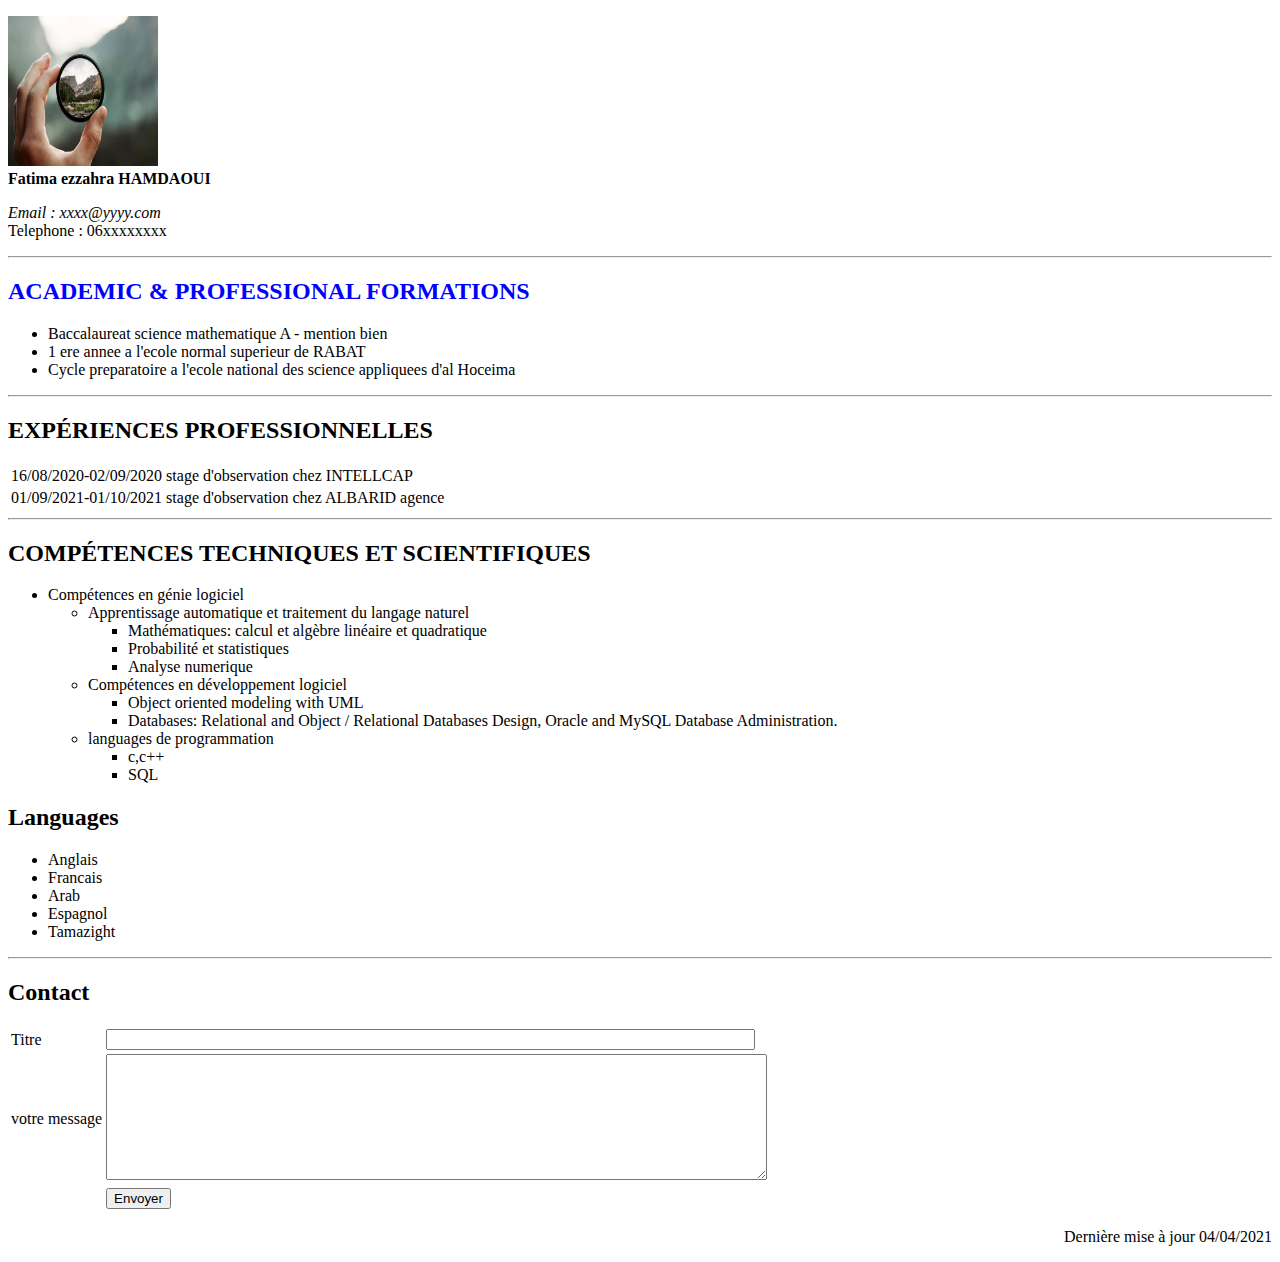
==== cv.css.html @ 526cb85f "Add files via upload" ====
<!DOCTYPE html>
<html lang="en" dir="ltr">
  <head>
    <meta charset="utf-8">
    <title>cv HAMDAOUI fatima ezzahra</title>
  </head>
  <body >

    <div id="header_cv">

    <p> <img src="20494859.webp" width="150"height="150"> <br> <strong> Fatima ezzahra HAMDAOUI </strong> </p>
    <p>
      <i>Email :  xxxx@yyyy.com </i> <br>
      Telephone : 06xxxxxxxx
    </p>

    </div>
    <hr>

    <div id="formation_cv">
      <h2 style="color:blue">ACADEMIC & PROFESSIONAL FORMATIONS</h2>
<p>

<ul>
  <li>Baccalaureat science mathematique A - mention bien
  </li>
  <li>1 ere annee a l'ecole normal superieur de RABAT
  </li>
  <li>Cycle preparatoire a l'ecole national des science appliquees d'al Hoceima
  </li>
</ul>

</p>
</div>

<hr>

    <div id="experiences">
  <h2>EXPÉRIENCES PROFESSIONNELLES</h2>

      <table>
        <tr>
          <td>16/08/2020-02/09/2020</td>
          <td>stage d'observation chez INTELLCAP</td>
        </tr>

        <tr>
          <td>01/09/2021-01/10/2021</td>
          <td>stage d'observation chez ALBARID agence</td>
        </tr>

      </table>
    </div>
    <hr>

    <div id="cv_competences">
      <h2>COMPÉTENCES TECHNIQUES ET SCIENTIFIQUES</h2>
    <ul>
      <li> Compétences en génie logiciel
        <ul>

          <li>Apprentissage automatique et traitement du langage naturel
            <ul>
              <li>Mathématiques: calcul et algèbre linéaire et quadratique</li>
              <li>Probabilité et statistiques</li>
              <li>Analyse numerique</li>
            </ul>
          </li>

          <li>Compétences en développement logiciel
            <ul>
              <li>Object oriented modeling with UML</li>
              <li>Databases: Relational and Object / Relational Databases Design, Oracle and MySQL Database Administration.</li>
            </ul>
          </li>

            <li>languages de programmation
              <ul>
                <li>c,c++</li>
                <li>SQL</li>
              </ul>
            </li>
        </ul>
        </li>
    </ul>


      <h2>Languages</h2>
      <ul>

            <li>  Anglais </li>
            <li>  Francais </li>
            <li>  Arab </li>
            <li>  Espagnol </li>
            <li>  Tamazight </li>


        </ul>

    </div>
    <hr>
    <div id="Contact">
      <h2>Contact</h2>
    <form class="" action="index.html" method="post">
      <table>
        <tr>
          <td><label for="">Titre</label></td>
          <td><input size="78" type="text" name="" value=""></td>
        </tr>
        <tr>
          <td><label for="">votre message</label></td>
          <td><textarea name="name" rows="8" cols="80"></textarea></td>
        </tr>
        <tr>
          <td></td>
          <td><button type="button" name="button">Envoyer</button></td>
        </tr>
      </table>

    </form>
    </div>

    <div id="cv_footer">
      <p align="right">Dernière mise à jour 04/04/2021</p>
    </div>

  </body>
</html>
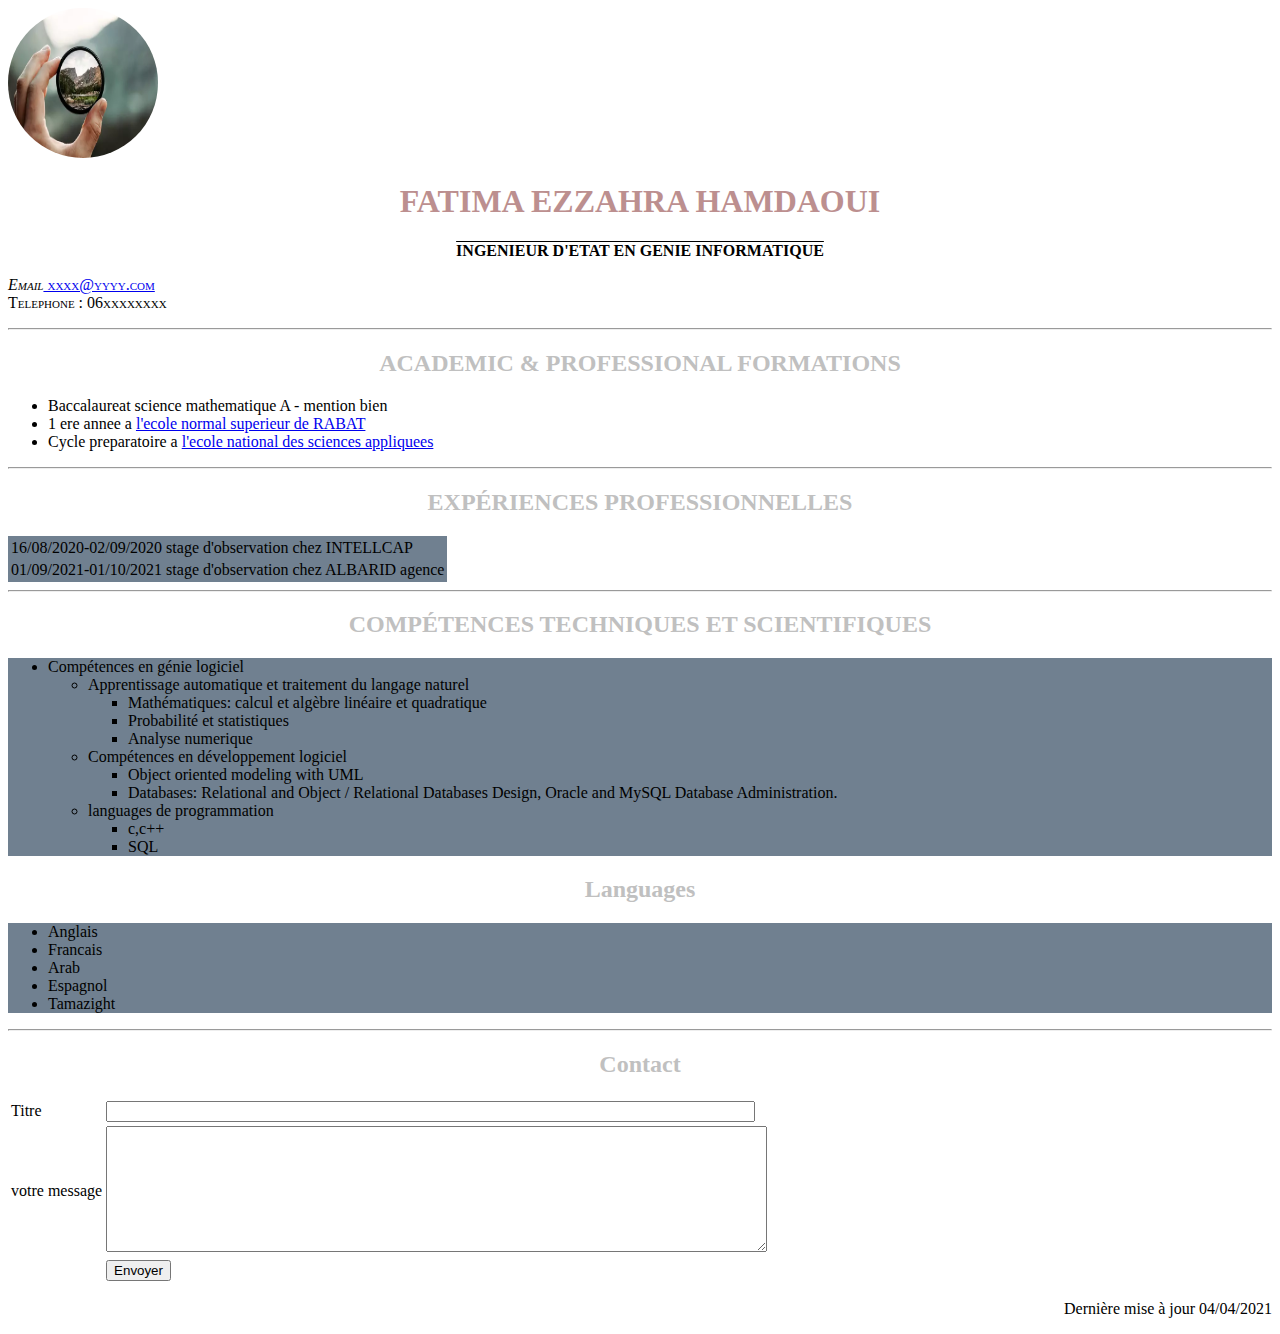
==== commit 35799c77: "Add files via upload" ====
--- a/cv.css.html
+++ b/cv.css.html
@@ -3,14 +3,27 @@
   <head>
     <meta charset="utf-8">
     <title>cv HAMDAOUI fatima ezzahra</title>
+   <style media="screen">
+  .centre {
+    text-align: center;
+  }
+
+  .imgcirculaire{
+    border-radius: 100%;
+
+  }
+   </style>
+
   </head>
   <body >
 
     <div id="header_cv">
 
-    <p> <img src="20494859.webp" width="150"height="150"> <br> <strong> Fatima ezzahra HAMDAOUI </strong> </p>
-    <p>
-      <i>Email :  xxxx@yyyy.com </i> <br>
+     <img  class="imgcirculaire"src="20494859.webp" width="150"height="150"><br>
+      <h1  class="centre" style="color:#BC8F8F"style="font-size: 30px"style="font-family: 'Lora', serif"><strong >FATIMA EZZAHRA HAMDAOUI</strong></h1>
+    <p class="centre"style=" text-decoration: overline"style="font-size: 150%"><strong>INGENIEUR D'ETAT EN GENIE INFORMATIQUE</strong></p>
+    <p style="font-variant-caps: petite-caps" >
+      <i> Email</i><a href="mailto: xxxx@yyyy.com"> xxxx@yyyy.com</a> <br>
       Telephone : 06xxxxxxxx
     </p>
 
@@ -18,15 +31,16 @@
     <hr>
 
     <div id="formation_cv">
-      <h2 style="color:blue">ACADEMIC & PROFESSIONAL FORMATIONS</h2>
-<p>
+      <h2 class="centre"style="color:#C0C0C0">ACADEMIC & PROFESSIONAL FORMATIONS</h2>
+<p style="background-color:#708090" >
 
-<ul>
+<ul >
   <li>Baccalaureat science mathematique A - mention bien
   </li>
-  <li>1 ere annee a l'ecole normal superieur de RABAT
+
+  <li>1 ere annee a <a href="http://ens.um5.ac.ma/"> l'ecole normal superieur de RABAT </a>
   </li>
-  <li>Cycle preparatoire a l'ecole national des science appliquees d'al Hoceima
+  <li>Cycle preparatoire a <a href="https://ensah.ma/"> l'ecole national des sciences appliquees  </a>
   </li>
 </ul>
 
@@ -36,14 +50,13 @@
 <hr>
 
     <div id="experiences">
-  <h2>EXPÉRIENCES PROFESSIONNELLES</h2>
+  <h2 class="centre"style="color:#C0C0C0">EXPÉRIENCES PROFESSIONNELLES</h2>
 
-      <table>
+      <table style="background-color:#708090">
         <tr>
           <td>16/08/2020-02/09/2020</td>
           <td>stage d'observation chez INTELLCAP</td>
         </tr>
-
         <tr>
           <td>01/09/2021-01/10/2021</td>
           <td>stage d'observation chez ALBARID agence</td>
@@ -54,15 +67,18 @@
     <hr>
 
     <div id="cv_competences">
-      <h2>COMPÉTENCES TECHNIQUES ET SCIENTIFIQUES</h2>
-    <ul>
+      <h2 class="centre"style="color:#C0C0C0">COMPÉTENCES TECHNIQUES ET SCIENTIFIQUES</h2>
+    <ul style="background-color:#708090">
       <li> Compétences en génie logiciel
         <ul>
+
 
           <li>Apprentissage automatique et traitement du langage naturel
             <ul>
               <li>Mathématiques: calcul et algèbre linéaire et quadratique</li>
+
               <li>Probabilité et statistiques</li>
+
               <li>Analyse numerique</li>
             </ul>
           </li>
@@ -70,13 +86,17 @@
           <li>Compétences en développement logiciel
             <ul>
               <li>Object oriented modeling with UML</li>
+
               <li>Databases: Relational and Object / Relational Databases Design, Oracle and MySQL Database Administration.</li>
+
             </ul>
           </li>
 
             <li>languages de programmation
               <ul>
+
                 <li>c,c++</li>
+
                 <li>SQL</li>
               </ul>
             </li>
@@ -85,13 +105,17 @@
     </ul>
 
 
-      <h2>Languages</h2>
-      <ul>
+      <h2 class="centre"style="color:#C0C0C0">Languages</h2>
+      <ul style="background-color:#708090">
 
             <li>  Anglais </li>
+
             <li>  Francais </li>
+
             <li>  Arab </li>
+
             <li>  Espagnol </li>
+
             <li>  Tamazight </li>
 
 
@@ -100,8 +124,8 @@
     </div>
     <hr>
     <div id="Contact">
-      <h2>Contact</h2>
-    <form class="" action="index.html" method="post">
+      <h2 class="centre"style="color:#C0C0C0">Contact</h2>
+    <form  action="index.html" method="post">
       <table>
         <tr>
           <td><label for="">Titre</label></td>
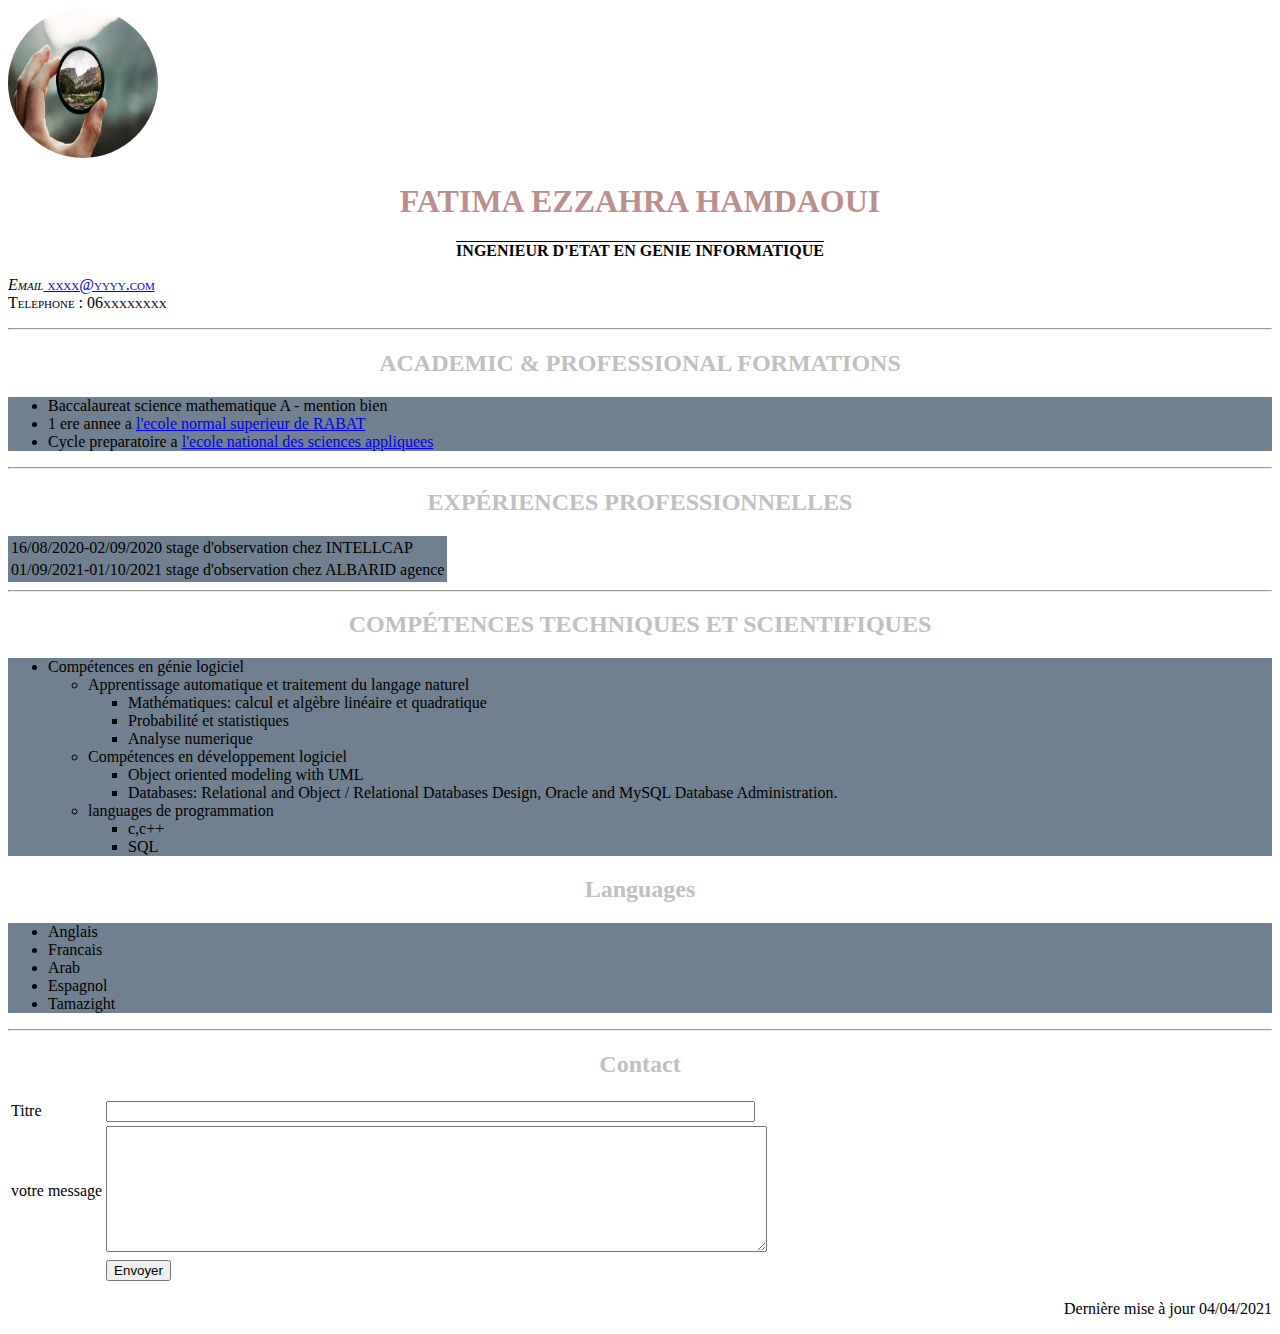
==== commit 80d39fb1: "Update cv.css.html" ====
--- a/cv.css.html
+++ b/cv.css.html
@@ -32,9 +32,9 @@
 
     <div id="formation_cv">
       <h2 class="centre"style="color:#C0C0C0">ACADEMIC & PROFESSIONAL FORMATIONS</h2>
-<p style="background-color:#708090" >
+<p  >
 
-<ul >
+<ul style="background-color:#708090">
   <li>Baccalaureat science mathematique A - mention bien
   </li>
 
